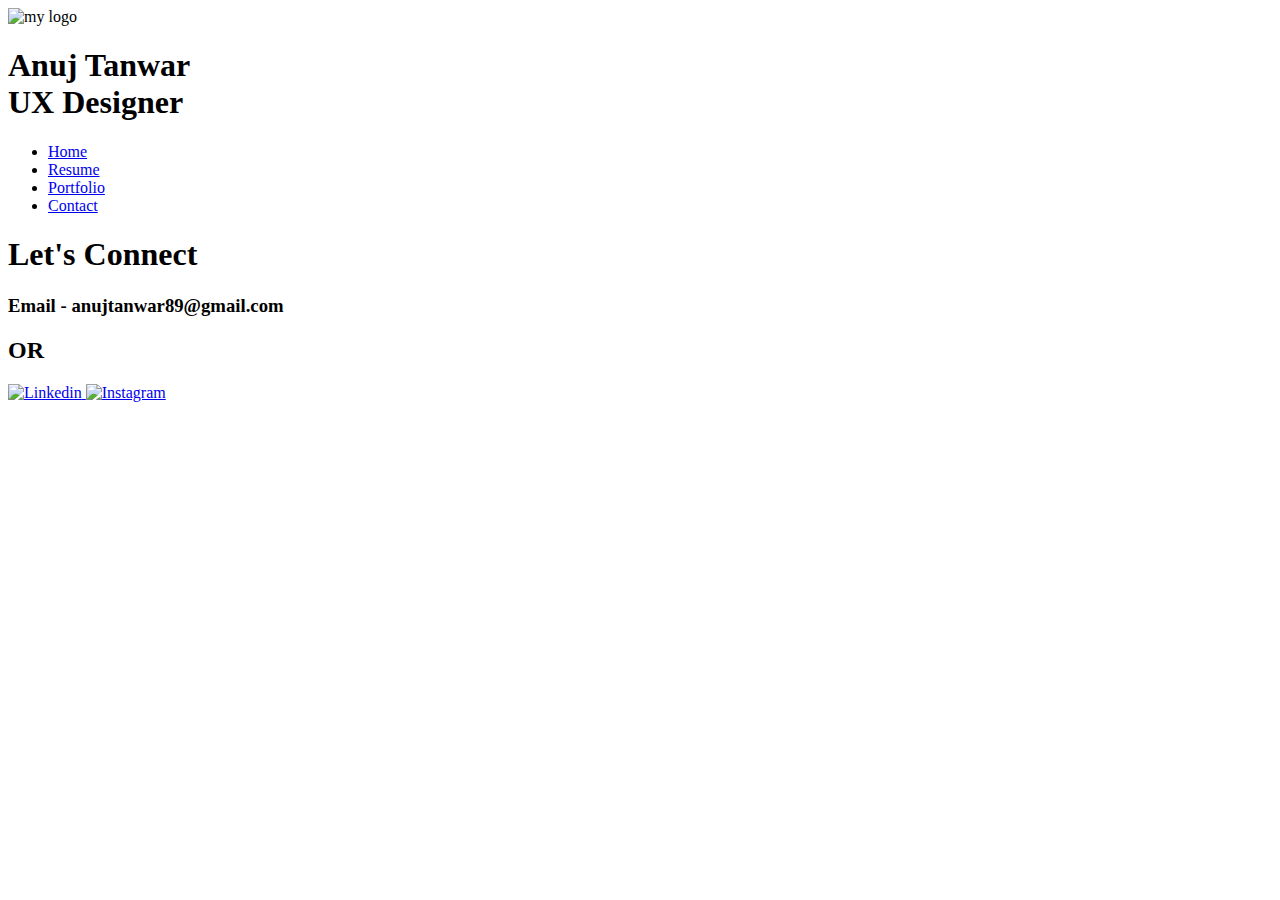
==== contact.html @ 2ce01ce3 ":construction: HTML" ====
<!DOCTYPE html>
<html lang="en">
<head>
    <meta charset="UTF-8">
    <meta http-equiv="X-UA-Compatible" content="IE=edge">
    <meta name="viewport" content="width=device-width, initial-scale=1.0">
    <title>Document</title>
    <link rel="stylesheet" href="normalize.css">
    <link rel="stylesheet1" href="styles.css">
</head>
<body>
    <header>
        <img class="logo" src="images/anuj-logo.png" alt="my logo" width="70" height="54">
        <h1>
        Anuj Tanwar
        <br> UX Designer
        </h1>
    </header>
    <nav>    
    <ul>
       <li><a href="Index.html">Home</a></li>
       <li><a href="resume.html">Resume</a></li>
       <li><a href="portfolio.html">Portfolio</a></li>
       <li><a href="contact.html">Contact</a></li>
    </ul>
    </nav>
    <main>
        <h1>Let's Connect</h1>
        <h3>Email - anujtanwar89@gmail.com</h3>
        <h2>OR</h2>
        <a target="_blank" href="https://www.linkedin.com/in/anuj-tanwar-48a72817b/">
            <img class="icon" src="images/linkedin.png" alt="Linkedin">
        </a>
        <a target="_blank" href="https://www.instagram.com/anujtanwar98/?hl=en">
            <img class="icon" src="images/instagram.png" alt="Instagram">
        </a>
    </main>
</body>
</html>
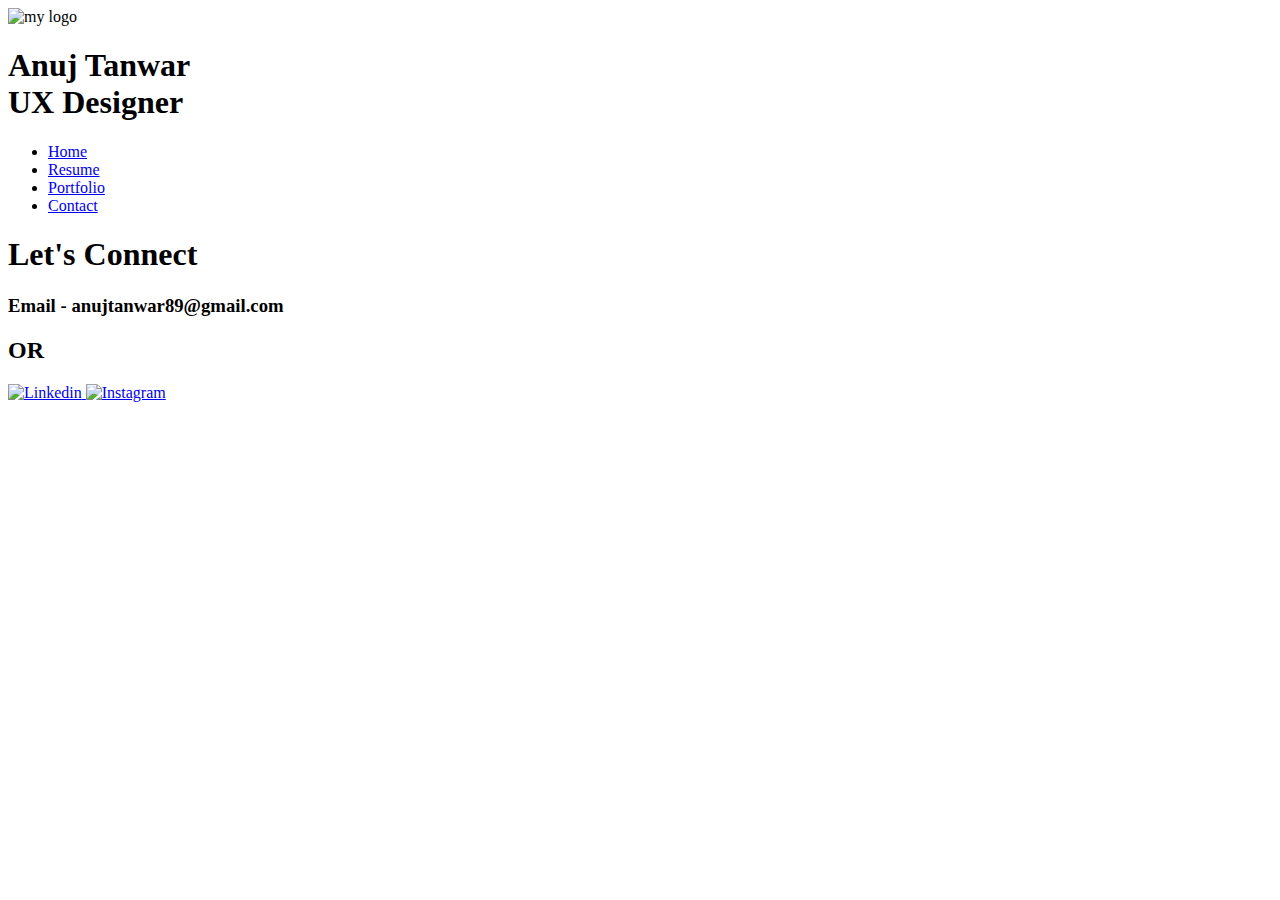
==== commit 2b9f5664: "quick update" ====
--- a/contact.html
+++ b/contact.html
@@ -6,7 +6,7 @@
     <meta name="viewport" content="width=device-width, initial-scale=1.0">
     <title>Document</title>
     <link rel="stylesheet" href="normalize.css">
-    <link rel="stylesheet1" href="styles.css">
+    <link rel="stylesheet" href="styles.css">
 </head>
 <body>
     <header>
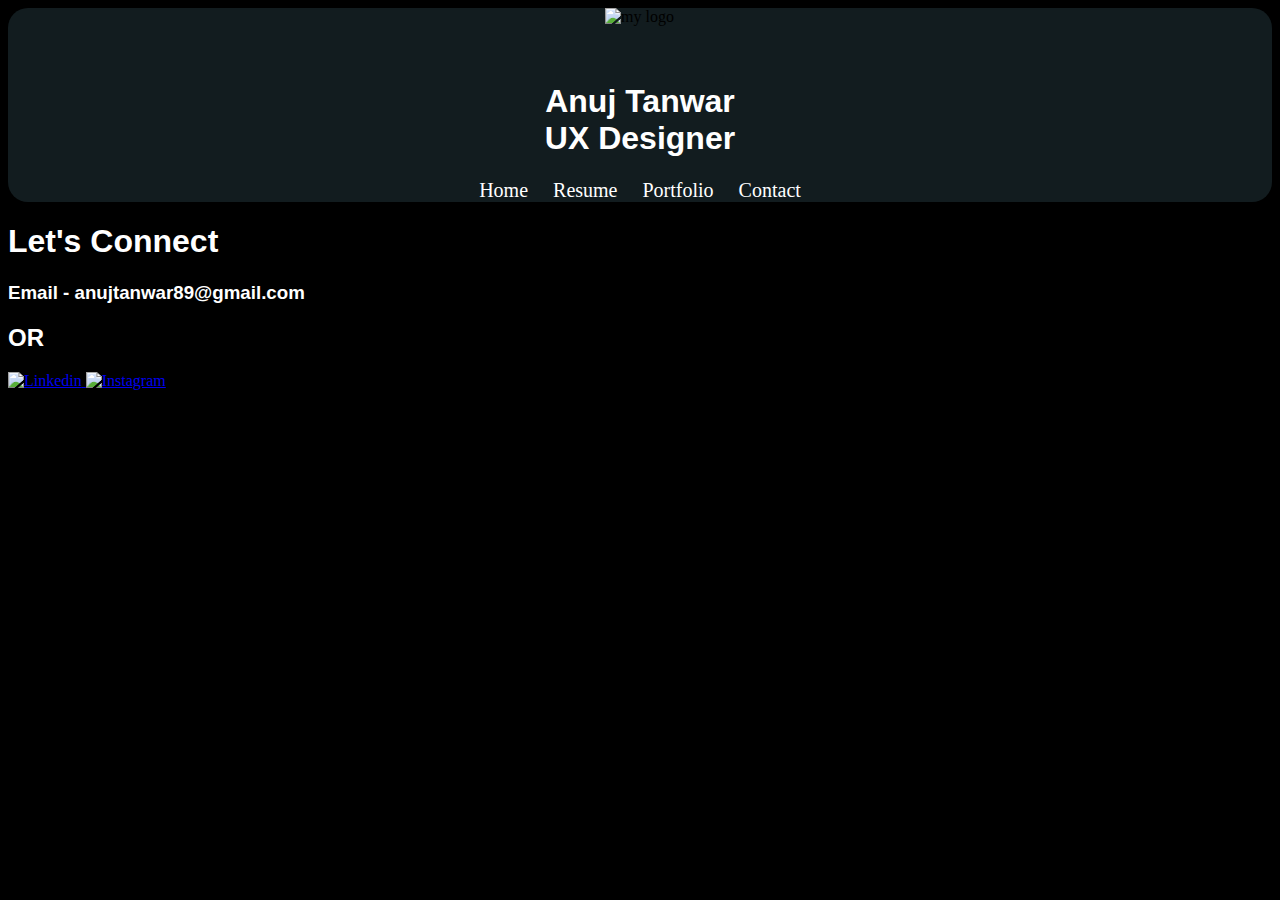
==== commit 4c5bf889: ":adhesive_bandage:" ====
--- a/contact.html
+++ b/contact.html
@@ -10,20 +10,21 @@
 </head>
 <body>
     <header>
-        <img class="logo" src="images/anuj-logo.png" alt="my logo" width="70" height="54">
-        <h1>
+        <img class="logo" src="images/anuj-logo.png" alt="my logo">
+        <div class="name-title"><h1>
         Anuj Tanwar
         <br> UX Designer
         </h1>
-    </header>
-    <nav>    
-    <ul>
-       <li><a href="Index.html">Home</a></li>
-       <li><a href="resume.html">Resume</a></li>
-       <li><a href="portfolio.html">Portfolio</a></li>
-       <li><a href="contact.html">Contact</a></li>
-    </ul>
-    </nav>
+        </div>
+    <nav>
+        <div class="topnav">
+        <a href="Index.html">Home</a>
+        <a href="resume.html">Resume</a>
+        <a href="portfolio.html">Portfolio</a>
+        <a href="contact.html">Contact</a>
+        </div>
+ </nav>
+</header>
     <main>
         <h1>Let's Connect</h1>
         <h3>Email - anujtanwar89@gmail.com</h3>
--- a/styles.css
+++ b/styles.css
@@ -0,0 +1,116 @@
+body {
+    background-color: #000;
+}
+header {
+    background-color:rgb(18, 28, 31);
+    border-radius: 20px;
+}
+p {
+    color: #fff;
+}
+li {
+    color: #fff;
+}
+ul{
+    color: #fff;
+}
+h1, h2, h3, h4, h5, h6 {
+    color: #fff;
+}
+.logo {
+  width:70px; 
+  height:54px;
+  display: block;
+  margin-left: auto;
+  margin-right: auto;
+}
+.name-title{
+    text-align: center; 
+}
+@font-face {
+    font-family: 'Tomkin-Meium';
+    src: url('Fonts/Tomkin-Medium.woff2') format('woff2'),
+   }
+   @font-face {
+    font-family: 'Tomkin-regular';
+    src:url('Fonts/Tomkin-Regular.woff2') format('woff2'),
+   }
+h1, h2, h3, h4, h5, h6 {
+    font-family:Tomkin-Medium, Sans-serif;
+}   
+p{
+    font-family:Tomkin-Regular, sans-serif;
+}
+.topnav{
+    text-align: center;
+    word-spacing: 1em;
+    font-size: 1.25em;
+}  
+.topnav a {
+    color:#fff;
+    text-decoration: none;
+}
+.box1 {
+    width: 12.5em;
+    padding: 20px;
+    margin: 20px;
+    border-radius: 15px;
+    text-align: center;
+    background-color: rgb(0, 238, 226);
+}
+.box2 {
+    width: 12.5em;
+    padding: 20px;
+    margin: 20px;
+    border-radius: 15px;
+    text-align: center;
+    background-color: rgb(0, 238, 226);
+}
+.box3 {
+    width: 12.5em;
+    padding: 20px;
+    margin: 20px;
+    border-radius: 15px;
+    text-align: center;
+    background-color: rgb(0, 238, 226);
+}
+.box4 {
+    width: 12.5em;
+    padding: 20px;
+    margin: 20px;
+    border-radius: 15px;
+    text-align: center;
+    background-color: rgb(0, 238, 226);
+}
+.box5 {
+    width: 12.5em;
+    padding: 20px;
+    margin: 20px;
+    border-radius: 15px;
+    text-align: center;
+    background-color: rgb(0, 238, 226);
+}
+.box6 {
+    width: 12.5em;
+    padding: 20px;
+    margin: 20px;
+    border-radius: 15px;
+    text-align: center;
+    background-color: rgb(0, 238, 226);
+}
+.box7 {
+    width: 12.5em;
+    padding: 20px;
+    margin: 20px;
+    border-radius: 15px;
+    text-align: center;
+    background-color: rgb(0, 238, 226);
+}
+.box8 {
+    width: 12.5em;
+    padding: 20px;
+    margin: 20px;
+    border-radius: 15px;
+    text-align: center;
+    background-color: rgb(0, 238, 226);
+}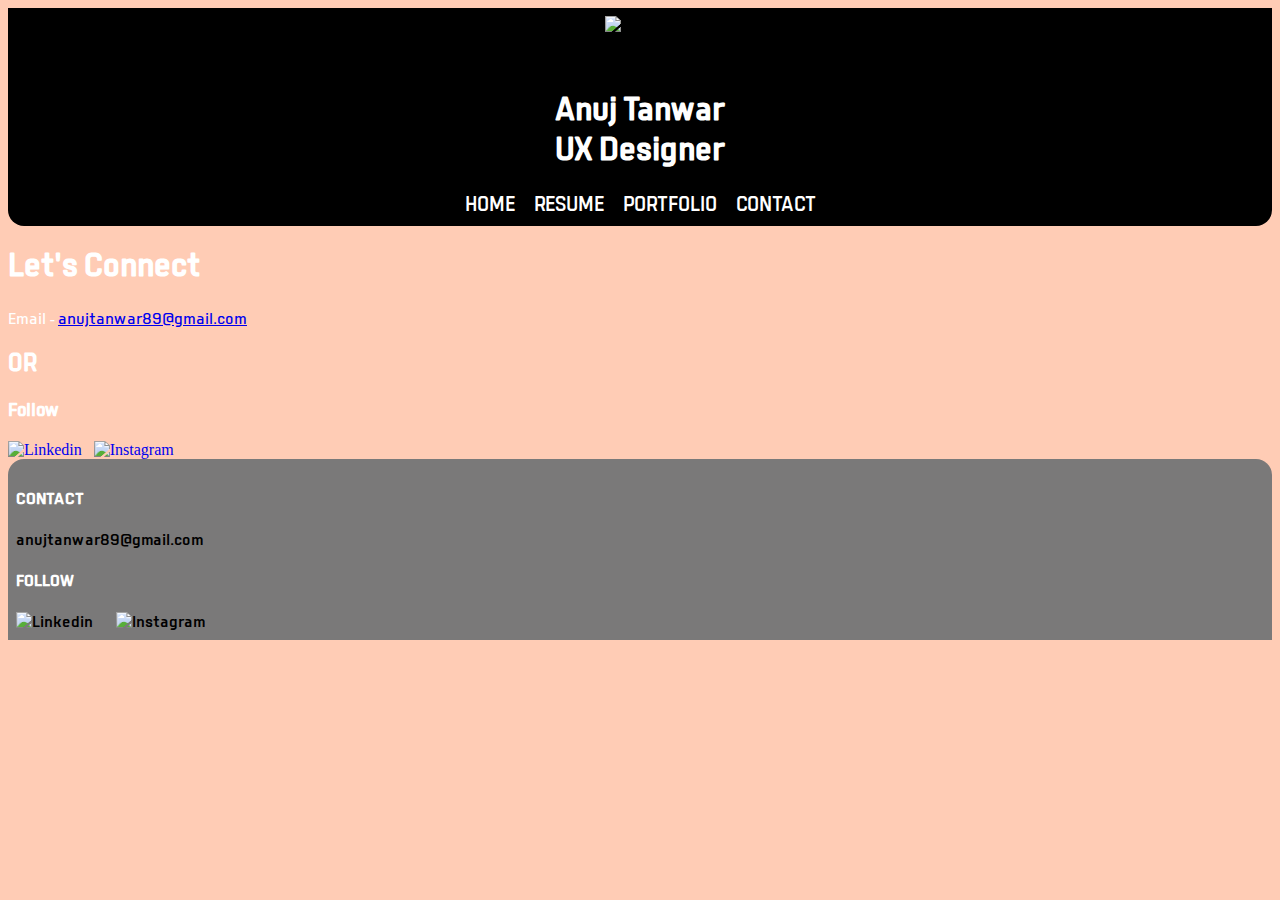
==== commit 920a1891: ":construction:" ====
--- a/contact.html
+++ b/contact.html
@@ -27,14 +27,30 @@
 </header>
     <main>
         <h1>Let's Connect</h1>
-        <h3>Email - anujtanwar89@gmail.com</h3>
+        <div class="email"><p>Email - <a href="mailto:anujtanwar89@gmail.com">anujtanwar89@gmail.com</a></p></div>
         <h2>OR</h2>
+        <h3>Follow</h3>
+        <div class="vector">
         <a target="_blank" href="https://www.linkedin.com/in/anuj-tanwar-48a72817b/">
             <img class="icon" src="images/linkedin.png" alt="Linkedin">
         </a>
         <a target="_blank" href="https://www.instagram.com/anujtanwar98/?hl=en">
             <img class="icon" src="images/instagram.png" alt="Instagram">
         </a>
+        </div>
     </main>
+    <footer>
+        <div class="foot">
+            <h4>CONTACT</h4>
+            <div class="email"><a href="mailto:anujtanwar89@gmail.com">anujtanwar89@gmail.com</a></div>
+            <h4>FOLLOW</h4>
+            <a target="_blank" href="https://www.linkedin.com/in/anuj-tanwar-48a72817b/">
+                <img class="icon" src="images/linkedin.png" alt="Linkedin">
+            </a>
+            <a target="_blank" href="https://www.instagram.com/anujtanwar98/?hl=en">
+                <img class="icon" src="images/instagram.png" alt="Instagram">
+            </a>
+        </div>
+    </footer>
 </body>
 </html>--- a/styles.css
+++ b/styles.css
@@ -1,21 +1,44 @@
+@font-face {
+    font-family: 'Tomkin-Medium';
+    src: url('Fonts/Tomkin-Medium.woff2');
+   }
+@font-face {
+    font-family: 'Tomkin-regular';
+    src:url('Fonts/Tomkin-Regular.woff2');
+   }
 body {
-    background-color: #000;
+    background-color: #ffccb5;
 }
 header {
-    background-color:rgb(18, 28, 31);
-    border-radius: 20px;
+    background-color:rgb(0,0,0);
+    border-radius: 0 0 1em 1em;
+    margin: auto;
+    padding: 0.5em;
+    width: 100%;
+    box-sizing: border-box;
 }
 p {
     color: #fff;
+    font-family:Tomkin-Regular, sans-serif;
 }
 li {
     color: #fff;
+    font-family:Tomkin-Regular, sans-serif;
 }
 ul{
     color: #fff;
 }
 h1, h2, h3, h4, h5, h6 {
     color: #fff;
+    font-family:Tomkin-Medium, sans-serif;
+}
+.icon {
+    width: 1.875em;
+    height: 1.875em;
+    margin-right: 0.5em;
+}
+.vector a {
+    text-decoration: none;
 }
 .logo {
   width:70px; 
@@ -27,90 +50,141 @@
 .name-title{
     text-align: center; 
 }
-@font-face {
-    font-family: 'Tomkin-Meium';
-    src: url('Fonts/Tomkin-Medium.woff2') format('woff2'),
-   }
-   @font-face {
-    font-family: 'Tomkin-regular';
-    src:url('Fonts/Tomkin-Regular.woff2') format('woff2'),
-   }
-h1, h2, h3, h4, h5, h6 {
-    font-family:Tomkin-Medium, Sans-serif;
-}   
-p{
-    font-family:Tomkin-Regular, sans-serif;
+.about-me p{
+    font-size: 1.25em;
 }
 .topnav{
     text-align: center;
-    word-spacing: 1em;
+    word-spacing: 0.75em;
     font-size: 1.25em;
+    text-transform: uppercase;
+    font-family:Tomkin-Medium, sans-serif;
+    font-weight: normal;
 }  
 .topnav a {
     color:#fff;
     text-decoration: none;
 }
+.resume-text h1{
+    text-align: center;
+}
+.resume-text p{
+    font-size: 1.5em;
+    text-align: center;
+}
+.resume-text a{
+    color: #000;
+    text-decoration: none;
+    font-family:Tomkin-Medium, sans-serif;
+}
+.resume-text a:hover {
+    background-color: #3d0017;
+    color: #5bffe9;
+    font-weight: bold;
+    padding: 0.5em;
+    margin: 0.5em;
+    border-radius: 0.75em;
+  }    
+.edu, .exp {
+    text-align: center;
+}
 .box1 {
-    width: 12.5em;
-    padding: 20px;
-    margin: 20px;
-    border-radius: 15px;
-    text-align: center;
-    background-color: rgb(0, 238, 226);
+    width: 20em;
+    padding: 0.5em;
+    margin: 2em auto 2em;
+    border: 0.5em solid;
+    border-radius: 1em;
+    box-sizing: border-box;
+    text-align: left;
+    background-color: #000;
 }
 .box2 {
-    width: 12.5em;
-    padding: 20px;
-    margin: 20px;
-    border-radius: 15px;
-    text-align: center;
-    background-color: rgb(0, 238, 226);
+    width: 20em;
+    padding: 0.5em;
+    margin: auto auto 2em;
+    border: 0.5em solid;
+    border-radius: 1em;
+    box-sizing: border-box;
+    text-align: left;
+    background-color: #000;
 }
 .box3 {
-    width: 12.5em;
-    padding: 20px;
-    margin: 20px;
-    border-radius: 15px;
-    text-align: center;
-    background-color: rgb(0, 238, 226);
+    width: 20em;
+    padding: 0.5em;
+    margin: 2em auto 2em;
+    border: 0.5em solid;
+    border-radius: 1em;
+    box-sizing: border-box;
+    text-align: left;
+    background-color: #000;
 }
 .box4 {
-    width: 12.5em;
-    padding: 20px;
-    margin: 20px;
-    border-radius: 15px;
-    text-align: center;
-    background-color: rgb(0, 238, 226);
+    width: 20em;
+    padding: 0.5em;
+    margin: auto auto 2em;
+    border: 0.5em solid;
+    border-radius: 1em;
+    box-sizing: border-box;
+    text-align: left;
+    background-color: #000;
 }
 .box5 {
-    width: 12.5em;
-    padding: 20px;
-    margin: 20px;
-    border-radius: 15px;
-    text-align: center;
-    background-color: rgb(0, 238, 226);
+    width: 20em;
+    padding: 0.5em;
+    margin: 2em auto 2em;
+    border: 0.5em solid;
+    border-radius: 1em;
+    box-sizing: border-box;
+    text-align: left;
+    background-color: #000;
 }
 .box6 {
-    width: 12.5em;
-    padding: 20px;
-    margin: 20px;
-    border-radius: 15px;
-    text-align: center;
-    background-color: rgb(0, 238, 226);
+    width: 20em;
+    padding: 0.5em;
+    margin: auto auto 2em;
+    border: 0.5em solid;
+    border-radius: 1em;
+    box-sizing: border-box;
+    text-align: left;
+    background-color: #000;
 }
 .box7 {
-    width: 12.5em;
-    padding: 20px;
-    margin: 20px;
-    border-radius: 15px;
-    text-align: center;
-    background-color: rgb(0, 238, 226);
+    width: 20em;
+    padding: 0.5em;
+    margin: auto auto 2em;
+    border: 0.5em solid;
+    border-radius: 1em;
+    box-sizing: border-box;
+    text-align: left;
+    background-color: #000;
 }
 .box8 {
-    width: 12.5em;
-    padding: 20px;
-    margin: 20px;
-    border-radius: 15px;
-    text-align: center;
-    background-color: rgb(0, 238, 226);
-}+    width: 20em;
+    padding: 0.5em;
+    margin: auto auto 2em;
+    border: 0.5em solid;
+    border-radius: 1em;
+    box-sizing: border-box;
+    text-align: left;
+    background-color: #000;
+}
+footer{
+    background-color:rgb(122, 121, 121);
+    border-radius: 1em 1em 0 0;
+    margin: auto;
+    position: relative;
+    padding: 0.5em;
+    left: 0;
+    bottom: 0;
+    width: 100%;
+    box-sizing: border-box;
+    text-align: justify;
+    word-spacing: 0.75em;
+    font-size: 1em;
+    font-family:Tomkin-Medium, sans-serif;
+    font-weight: normal;
+}
+.email, .foot a {
+    text-decoration: none;
+    color: rgb(0, 0, 0);
+}
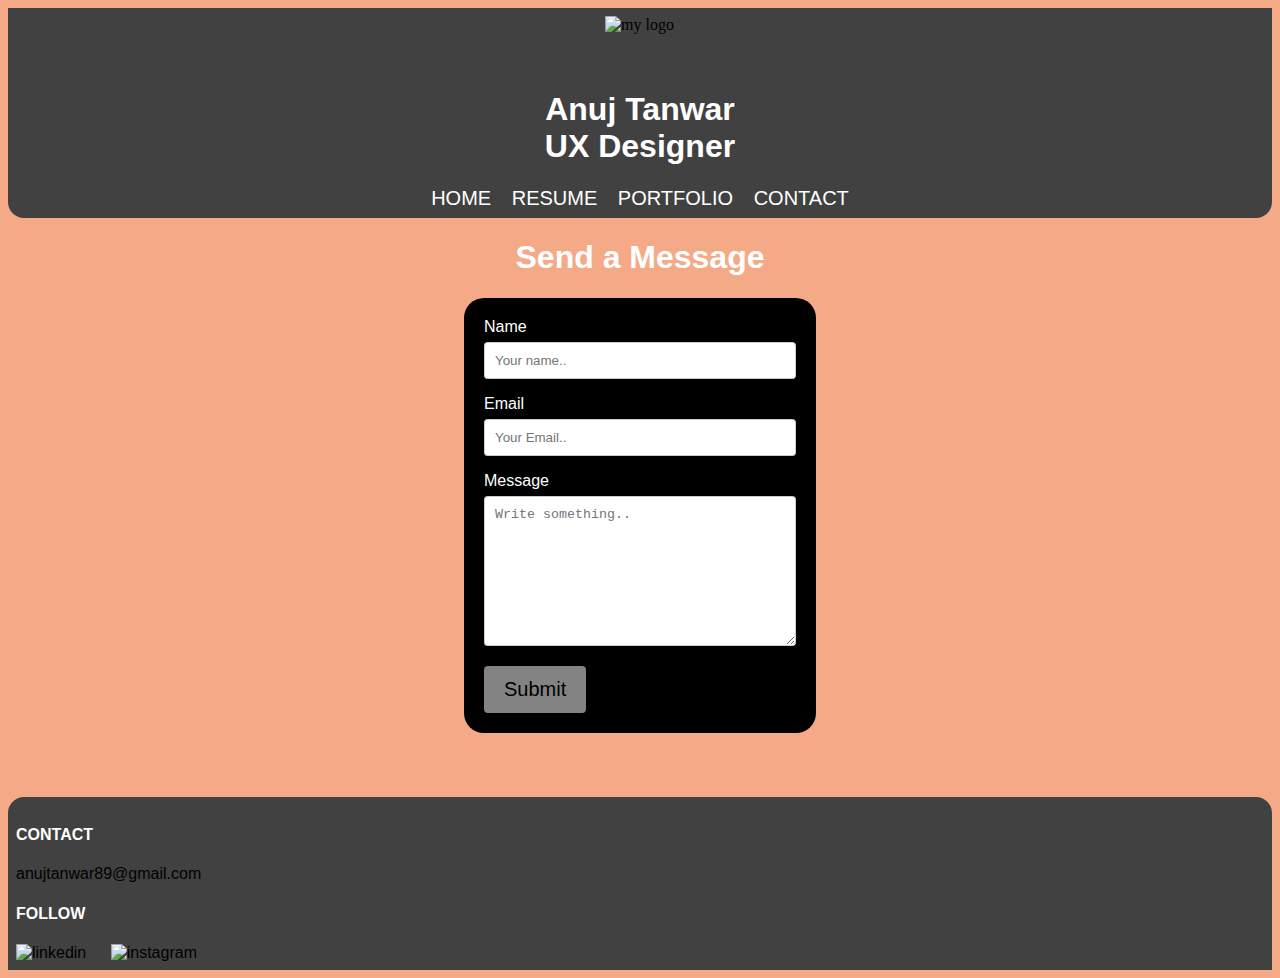
==== commit 53b045f5: ":lipstick: :art:" ====
--- a/contact.html
+++ b/contact.html
@@ -10,7 +10,7 @@
 </head>
 <body>
     <header>
-        <img class="logo" src="images/anuj-logo.png" alt="my logo">
+        <img class="logo" src="images/anuj_logo.png" alt="my logo">
         <div class="name-title"><h1>
         Anuj Tanwar
         <br> UX Designer
@@ -18,7 +18,7 @@
         </div>
     <nav>
         <div class="topnav">
-        <a href="Index.html">Home</a>
+        <a href="index.html">Home</a>
         <a href="resume.html">Resume</a>
         <a href="portfolio.html">Portfolio</a>
         <a href="contact.html">Contact</a>
@@ -26,8 +26,19 @@
  </nav>
 </header>
     <main>
-        <h1>Let's Connect</h1>
-        <div class="email"><p>Email - <a href="mailto:anujtanwar89@gmail.com">anujtanwar89@gmail.com</a></p></div>
+        <div class="message-text"><h1>Send a Message</h1></div>
+        <div class="container">
+            <label for="name">Name</label>
+            <input type="text" id="name" name="name" placeholder="Your name.." required>
+            <label for="email">Email</label>
+            <input type="text" id="email" name="email" placeholder="Your Email.." required>
+            <label for="message">Message</label>
+            <textarea id="message" placeholder="Write something.."></textarea>
+            <input type="submit" value="Submit">
+        </div>
+
+        <!---<h1>Let's Connect</h1>
+        <p>Email - <a class="email1" href="mailto:anujtanwar89@gmail.com">anujtanwar89@gmail.com</a></p>
         <h2>OR</h2>
         <h3>Follow</h3>
         <div class="vector">
@@ -37,7 +48,7 @@
         <a target="_blank" href="https://www.instagram.com/anujtanwar98/?hl=en">
             <img class="icon" src="images/instagram.png" alt="Instagram">
         </a>
-        </div>
+        </div>-->
     </main>
     <footer>
         <div class="foot">
@@ -45,10 +56,10 @@
             <div class="email"><a href="mailto:anujtanwar89@gmail.com">anujtanwar89@gmail.com</a></div>
             <h4>FOLLOW</h4>
             <a target="_blank" href="https://www.linkedin.com/in/anuj-tanwar-48a72817b/">
-                <img class="icon" src="images/linkedin.png" alt="Linkedin">
+                <img class="icon" src="images/linkedin.png" alt="linkedin">
             </a>
             <a target="_blank" href="https://www.instagram.com/anujtanwar98/?hl=en">
-                <img class="icon" src="images/instagram.png" alt="Instagram">
+                <img class="icon" src="images/instagram.png" alt="instagram">
             </a>
         </div>
     </footer>
--- a/styles.css
+++ b/styles.css
@@ -1,16 +1,17 @@
 @font-face {
-    font-family: 'Tomkin-Medium';
-    src: url('Fonts/Tomkin-Medium.woff2');
+    font-family: 'tomkin-medium';
+    src: url('fonts/tomkin-Medium.woff2');
    }
 @font-face {
-    font-family: 'Tomkin-regular';
-    src:url('Fonts/Tomkin-Regular.woff2');
+    font-family: 'tomkin-regular';
+    src:url('fonts/tomkin-Regular.woff2');
    }
 body {
-    background-color: #ffccb5;
+    background-color: #f5aa87;
+    /*background-color: #ffccb5;*/
 }
 header {
-    background-color:rgb(0,0,0);
+    background-color:rgb(65, 65, 65);
     border-radius: 0 0 1em 1em;
     margin: auto;
     padding: 0.5em;
@@ -19,18 +20,18 @@
 }
 p {
     color: #fff;
-    font-family:Tomkin-Regular, sans-serif;
+    font-family:tomkin-regular, sans-serif;
 }
 li {
     color: #fff;
-    font-family:Tomkin-Regular, sans-serif;
+    font-family:tomkin-regular, sans-serif;
 }
 ul{
     color: #fff;
 }
 h1, h2, h3, h4, h5, h6 {
     color: #fff;
-    font-family:Tomkin-Medium, sans-serif;
+    font-family:tomkin-medium, sans-serif;
 }
 .icon {
     width: 1.875em;
@@ -50,15 +51,19 @@
 .name-title{
     text-align: center; 
 }
+.about-me h1{
+    text-align: center;
+}
 .about-me p{
     font-size: 1.25em;
+    padding: 0.25em;
 }
 .topnav{
     text-align: center;
     word-spacing: 0.75em;
     font-size: 1.25em;
     text-transform: uppercase;
-    font-family:Tomkin-Medium, sans-serif;
+    font-family:tomkin-medium, sans-serif;
     font-weight: normal;
 }  
 .topnav a {
@@ -75,21 +80,25 @@
 .resume-text a{
     color: #000;
     text-decoration: none;
-    font-family:Tomkin-Medium, sans-serif;
+    font-family:tomkin-regular, sans-serif;
 }
 .resume-text a:hover {
-    background-color: #3d0017;
+    background-color: #000000;
     color: #5bffe9;
     font-weight: bold;
-    padding: 0.5em;
-    margin: 0.5em;
-    border-radius: 0.75em;
+    padding: 0.25em;
+    margin: 0.25em;
+    border-radius: 0.5em;
   }    
 .edu, .exp {
     text-align: center;
+    font-size: 1.25em;
+}
+.message-text{
+    text-align: center;
 }
 .box1 {
-    width: 20em;
+    width: 22em;
     padding: 0.5em;
     margin: 2em auto 2em;
     border: 0.5em solid;
@@ -99,7 +108,7 @@
     background-color: #000;
 }
 .box2 {
-    width: 20em;
+    width: 22em;
     padding: 0.5em;
     margin: auto auto 2em;
     border: 0.5em solid;
@@ -109,7 +118,7 @@
     background-color: #000;
 }
 .box3 {
-    width: 20em;
+    width: 22em;
     padding: 0.5em;
     margin: 2em auto 2em;
     border: 0.5em solid;
@@ -119,7 +128,7 @@
     background-color: #000;
 }
 .box4 {
-    width: 20em;
+    width: 22em;
     padding: 0.5em;
     margin: auto auto 2em;
     border: 0.5em solid;
@@ -129,7 +138,7 @@
     background-color: #000;
 }
 .box5 {
-    width: 20em;
+    width: 22em;
     padding: 0.5em;
     margin: 2em auto 2em;
     border: 0.5em solid;
@@ -139,7 +148,7 @@
     background-color: #000;
 }
 .box6 {
-    width: 20em;
+    width: 22em;
     padding: 0.5em;
     margin: auto auto 2em;
     border: 0.5em solid;
@@ -149,7 +158,7 @@
     background-color: #000;
 }
 .box7 {
-    width: 20em;
+    width: 22em;
     padding: 0.5em;
     margin: auto auto 2em;
     border: 0.5em solid;
@@ -159,7 +168,7 @@
     background-color: #000;
 }
 .box8 {
-    width: 20em;
+    width: 22em;
     padding: 0.5em;
     margin: auto auto 2em;
     border: 0.5em solid;
@@ -169,7 +178,7 @@
     background-color: #000;
 }
 footer{
-    background-color:rgb(122, 121, 121);
+    background-color:rgb(65, 65, 65);
     border-radius: 1em 1em 0 0;
     margin: auto;
     position: relative;
@@ -181,10 +190,83 @@
     text-align: justify;
     word-spacing: 0.75em;
     font-size: 1em;
-    font-family:Tomkin-Medium, sans-serif;
+    font-family:tomkin-medium, sans-serif;
     font-weight: normal;
 }
-.email, .foot a {
+.email, .foot, a {
     text-decoration: none;
     color: rgb(0, 0, 0);
 }
+.email1 {
+    text-decoration: none;
+    color: #000;
+}
+input[type=text], textarea {
+    width: 100%;
+    padding: .75em;
+    border: 1px solid #ccc;
+    border-radius: .25em;
+    box-sizing: border-box;
+    margin-top: 6px;
+    margin-bottom: 16px;
+}
+textarea {
+  height:150px;
+}
+input[type=submit] {
+    background-color: rgb(131, 131, 131);
+    color: rgb(0, 0, 0);
+    font-size: 1.25em;
+    padding: 12px 20px;
+    border: none;
+    border-radius: 4px;
+    cursor: pointer;
+}
+input[type=submit]:hover {
+    background-color: #fff;
+}
+.container {
+    border-radius: 1.25em;
+    background-color: #000000;
+    padding: 1.25em;
+    width: 22em;
+    box-sizing: border-box;
+    margin: auto auto 4em;
+    color: #fff;
+    font-family:tomkin-regular, sans-serif;
+}
+.wrapper{
+    border-radius: 1.25em;
+    background-color: #000000;
+    padding: 1.25em;
+    width: 22em;
+    box-sizing: border-box;
+    margin: auto auto 4em;
+    color: #fff;
+    font-family:tomkin-regular, sans-serif;
+}
+.gallery{
+    background-color: rgb(131, 131, 131);
+    padding: 0.75em;
+    width: 100%;
+    height: auto;
+    border-radius: 0.5em;
+    box-sizing: border-box;
+    margin: 0.75em auto 0.75em auto;
+}
+.gallery a {
+    text-decoration: none;
+}
+.info{
+    color: #fff;
+    padding: 0.25em;
+    text-align: center;
+}
+.work_photo{
+    border-radius: 0.5em;
+    display: block;
+    margin-left: auto;
+    margin-right: auto;
+    box-sizing: border-box;
+    width: 100%;
+}